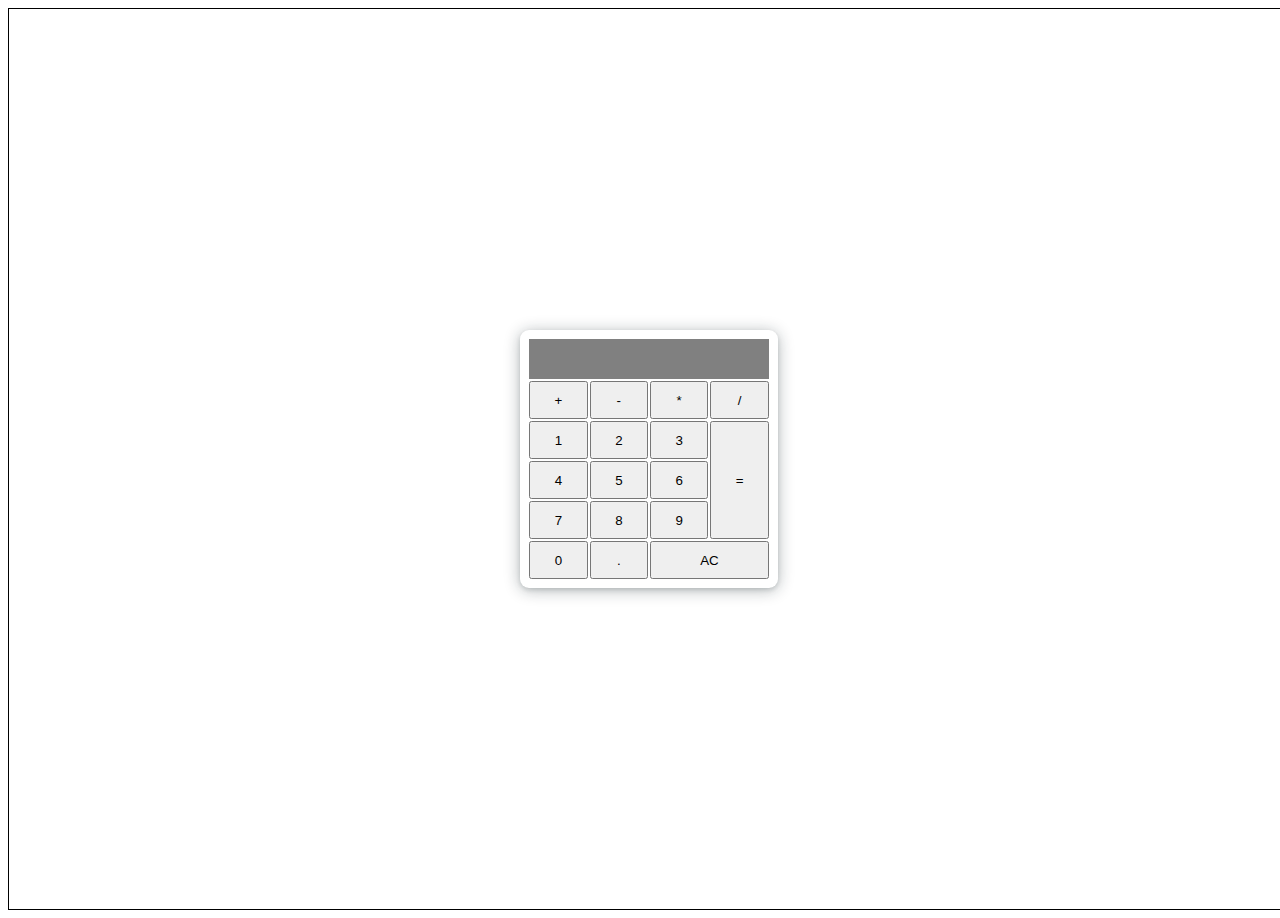
==== index.html @ 124e270e "Rename caluculater.html to index.html" ====
<!DOCTYPE html>
<html lang="en">
<head>
    <meta charset="UTF-8">
    <meta http-equiv="X-UA-Compatible" content="IE=edge">
    <meta name="viewport" content="width=device-width, initial-scale=1.0">
    <link rel="stylesheet" href="caluculater.css">
    <link rel="stylesheet" href="caluculater.css">
    <title>caluculater</title>
    <script src="caluculater.js"></script>
</head>
<body class="body">
    <div class="caluculaterDiv">
        <div class="buttonsDiv">
            <input class="input">   
            <button class="button+">+</button>
            <button class="button-">-</button>
            <button class="button*">*</button>
            <button class="button/">/</button>
            <button class="button1">1</button>
            <button class="button2">2</button>
            <button class="button3">3</button>
            <button class="buttonEqualTo">=</button>
            <button class="button4">4</button>
            <button class="button5">5</button>
            <button class="button6">6</button>
            <button class="button7">7</button>
            <button class="button8">8</button>
            <button class="button9">9</button>
            <button class="button0">0</button>
            <button class="buttonC">.</button>
            <button class="buttonAC">AC</button>
        </div>
    </div>
</body>
</html>
---- caluculater.css ----
html{
    height:100%;
}
.body{
    display:inline-flex;
    background-color: ;
    border:solid black 1px;
    text-align:center;
    justify-content: center;
    align-items: center;
    height:100%;
    width:100%;
}
.caluculaterDiv{
    display:flex;
    padding:9px;
    position: relative;
    flex-direction: column;
    width:fit-content;
    margin:auto;
    margin-top:8rem;
    margin-bottom:8rem;
    border-radius: 9px;
    box-shadow: rgba(14, 30, 37, 0.12) 0px 2px 4px 0px, rgba(14, 30, 37, 0.32) 0px 2px 16px 0px;
}
.buttonsDiv{
  display:grid;
  grid-template-columns: auto auto auto auto;
  column-gap: 2px;
  row-gap: 2px;
  height:15rem;
  width:15rem;
}
.input{
    grid-column: 1/5;
    height:auto;
    width:auto;
    font-size: 18px;
    background-color: gray;
    color:white;
    border:none;
}
.buttonAC{
   grid-column: 3/5;
}

.buttonEqualTo{
    grid-row: 3/6;
    grid-column:4;
}
---- caluculater.css ----
html{
    height:100%;
}
.body{
    display:inline-flex;
    background-color: ;
    border:solid black 1px;
    text-align:center;
    justify-content: center;
    align-items: center;
    height:100%;
    width:100%;
}
.caluculaterDiv{
    display:flex;
    padding:9px;
    position: relative;
    flex-direction: column;
    width:fit-content;
    margin:auto;
    margin-top:8rem;
    margin-bottom:8rem;
    border-radius: 9px;
    box-shadow: rgba(14, 30, 37, 0.12) 0px 2px 4px 0px, rgba(14, 30, 37, 0.32) 0px 2px 16px 0px;
}
.buttonsDiv{
  display:grid;
  grid-template-columns: auto auto auto auto;
  column-gap: 2px;
  row-gap: 2px;
  height:15rem;
  width:15rem;
}
.input{
    grid-column: 1/5;
    height:auto;
    width:auto;
    font-size: 18px;
    background-color: gray;
    color:white;
    border:none;
}
.buttonAC{
   grid-column: 3/5;
}

.buttonEqualTo{
    grid-row: 3/6;
    grid-column:4;
}
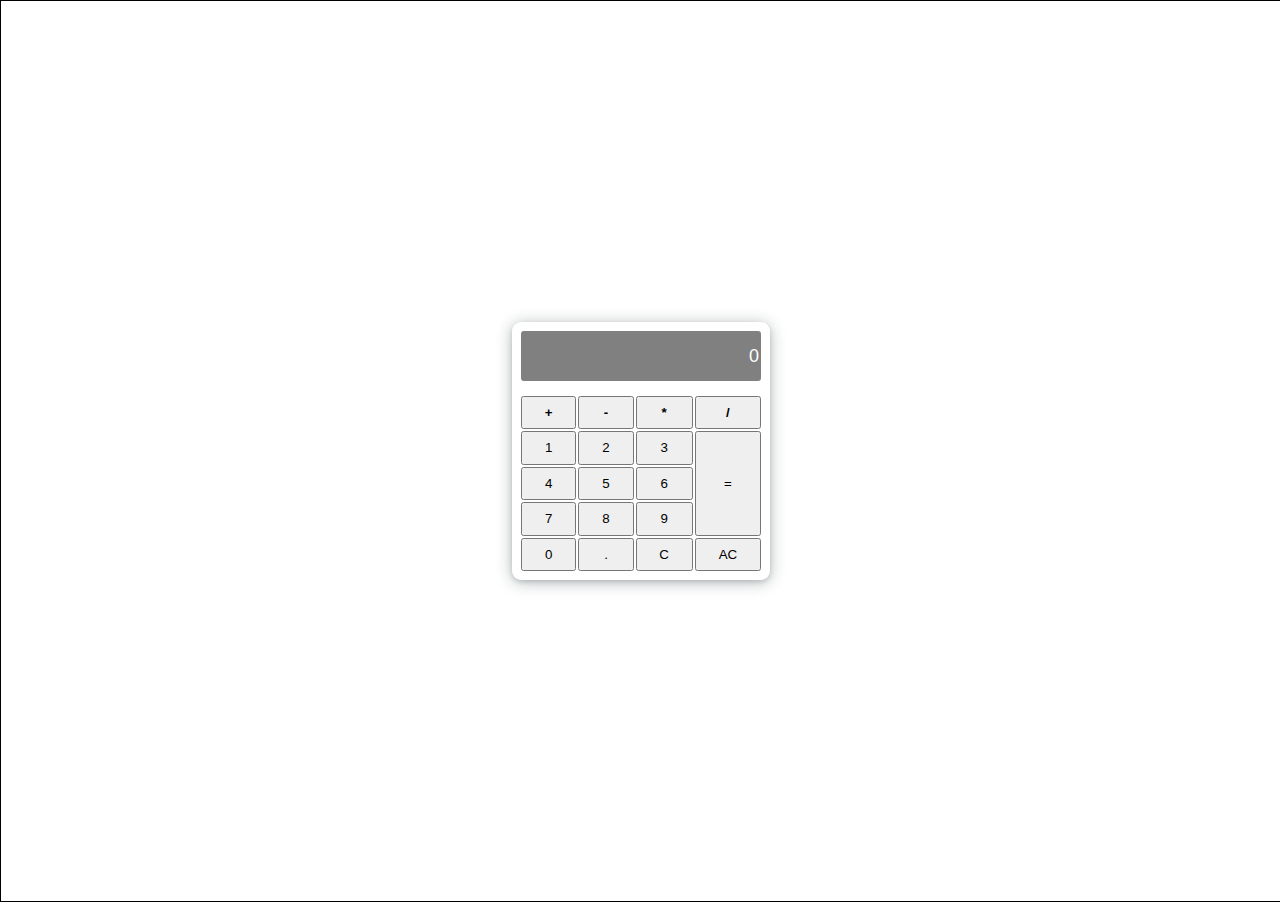
==== commit cf777f27: "Update index.html" ====
--- a/index.html
+++ b/index.html
@@ -5,31 +5,32 @@
     <meta http-equiv="X-UA-Compatible" content="IE=edge">
     <meta name="viewport" content="width=device-width, initial-scale=1.0">
     <link rel="stylesheet" href="caluculater.css">
-    <link rel="stylesheet" href="caluculater.css">
+    <link   src="caluculater.js">
     <title>caluculater</title>
     <script src="caluculater.js"></script>
 </head>
 <body class="body">
     <div class="caluculaterDiv">
         <div class="buttonsDiv">
-            <input class="input">   
-            <button class="button+">+</button>
-            <button class="button-">-</button>
-            <button class="button*">*</button>
-            <button class="button/">/</button>
-            <button class="button1">1</button>
-            <button class="button2">2</button>
-            <button class="button3">3</button>
-            <button class="buttonEqualTo">=</button>
-            <button class="button4">4</button>
-            <button class="button5">5</button>
-            <button class="button6">6</button>
-            <button class="button7">7</button>
-            <button class="button8">8</button>
-            <button class="button9">9</button>
-            <button class="button0">0</button>
-            <button class="buttonC">.</button>
-            <button class="buttonAC">AC</button>
+            <input class="input"  id="DS" placeholder="0">   
+            <button class="button+" onclick="Changing('+')"><b>+</b></button>
+            <button class="button-" onclick="Changing('-')"><b>-</b></button>
+            <button class="button*" onclick="Changing('*')"><b>*</b></button>
+            <button class="button/" onclick="Changing('/')"><b>/</b></button>
+            <button class="button1" onclick="Changing('1')">1</button>
+            <button class="button2" onclick="Changing('2')">2</button>
+            <button class="button3" onclick="Changing('3')">3</button>
+            <button class="buttonEqualTo" id="buttonEqualTo" onclick="evl()">=</button>
+            <button class="button4" onclick="Changing('4')">4</button>
+            <button class="button5" onclick="Changing('5')">5</button>
+            <button class="button6" onclick="Changing('6')">6</button>
+            <button class="button7" onclick="Changing('7')">7</button>
+            <button class="button8" onclick="Changing('8')">8</button>
+            <button class="button9" onclick="Changing('9')">9</button>
+            <button class="button0" onclick="Changing('0')">0</button>
+            <button class="buttonC" onclick="Changing('.')">.</button>
+            <button class="buttonClear" onclick="Clr()">C</button>
+            <button class="buttonAc" onclick="Allclear()" id="AC">AC</button>
         </div>
     </div>
 </body>
--- a/caluculater.css
+++ b/caluculater.css
@@ -3,16 +3,16 @@
 }
 .body{
     display:inline-flex;
-    background-color: ;
     border:solid black 1px;
     text-align:center;
     justify-content: center;
     align-items: center;
     height:100%;
     width:100%;
+    margin:0px;
 }
 .caluculaterDiv{
-    display:flex;
+    display:inline-flex;
     padding:9px;
     position: relative;
     flex-direction: column;
@@ -33,18 +33,22 @@
 }
 .input{
     grid-column: 1/5;
-    height:auto;
+    height:3rem;
     width:auto;
     font-size: 18px;
     background-color: gray;
     color:white;
     border:none;
+    border-radius:3px;
+    text-align: right;
 }
-.buttonAC{
-   grid-column: 3/5;
+.input::placeholder{
+    color:white;
+}
+.buttonAc{
 }
 
 .buttonEqualTo{
     grid-row: 3/6;
     grid-column:4;
-}+}
